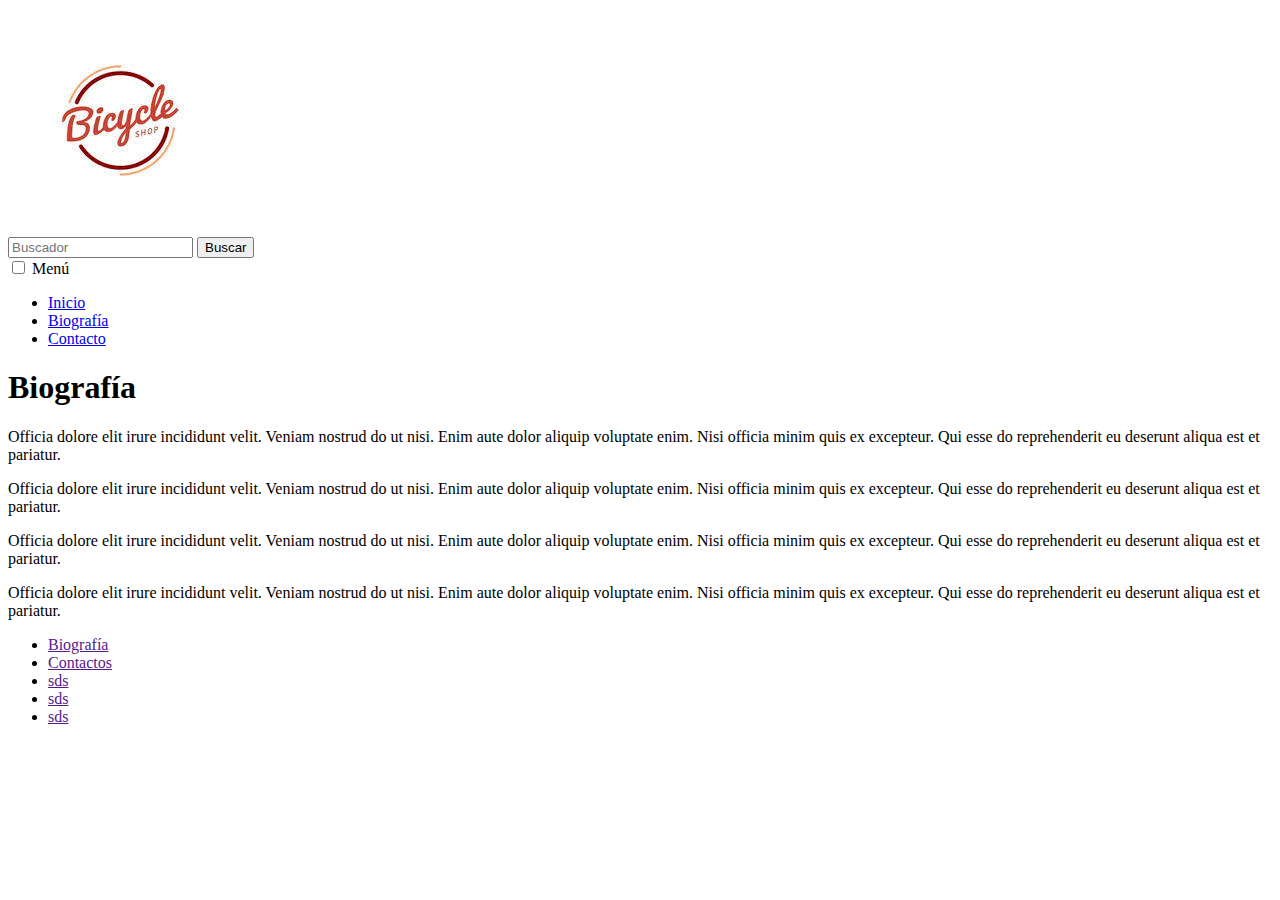
==== biografia.html @ 8dc0fcb6 "resposive" ====
<!DOCTYPE html>
<html lang="es">
<head>
    <meta charset="UTF-8">
    <meta name="viewport" content="width=device-width, initial-scale=1.0">
    <title>Proyect</title>
    <link rel="stylesheet" href="css/style.css">
</head>
<body>
    <header class="clearfix">
        <img src="IMG/logo.jfif" alt="prueba logo">
        <div role="search">
            <form action="search.php">
                <input type="text" placeholder="Buscador" title="Buscador">
                <input type="submit"  value="Buscar">
            </form>
        </div>
        <nav>
            <input type="checkbox" id="menu">
            <label for="menu">Menú</label>
            <ul class="menu">
                <li><a href="index.html">Inicio</a></li>
                <li><a href="biografia.html" aria-label="Contacto, selecionada">Biografía</a></li>
                <li><a href="contacto.html">Contacto</a></li>
            </ul>     
        </nav>    
    </header>
    <main>
        <h1>Biografía</h1>
        <p>Officia dolore elit irure incididunt velit. Veniam nostrud do ut nisi. Enim aute dolor aliquip voluptate enim. Nisi officia minim quis ex excepteur. Qui esse do reprehenderit eu deserunt aliqua est et pariatur.
        </p>
        <p>Officia dolore elit irure incididunt velit. Veniam nostrud do ut nisi. Enim aute dolor aliquip voluptate enim. Nisi officia minim quis ex excepteur. Qui esse do reprehenderit eu deserunt aliqua est et pariatur.
        </p>
        <p>Officia dolore elit irure incididunt velit. Veniam nostrud do ut nisi. Enim aute dolor aliquip voluptate enim. Nisi officia minim quis ex excepteur. Qui esse do reprehenderit eu deserunt aliqua est et pariatur.
        </p>
        <p>Officia dolore elit irure incididunt velit. Veniam nostrud do ut nisi. Enim aute dolor aliquip voluptate enim. Nisi officia minim quis ex excepteur. Qui esse do reprehenderit eu deserunt aliqua est et pariatur.
        </p>
    

    </main>
    <footer role="contentinfo">
        <ul>
            <li><a href="">Biografía</a></li>
            <li><a href="">Contactos</a></li>
            <li><a href="">sds</a></li>
            <li><a href="">sds</a></li>
            <li><a href="">sds</a></li>
        </ul>  
    </footer>
    
</body>
</html>
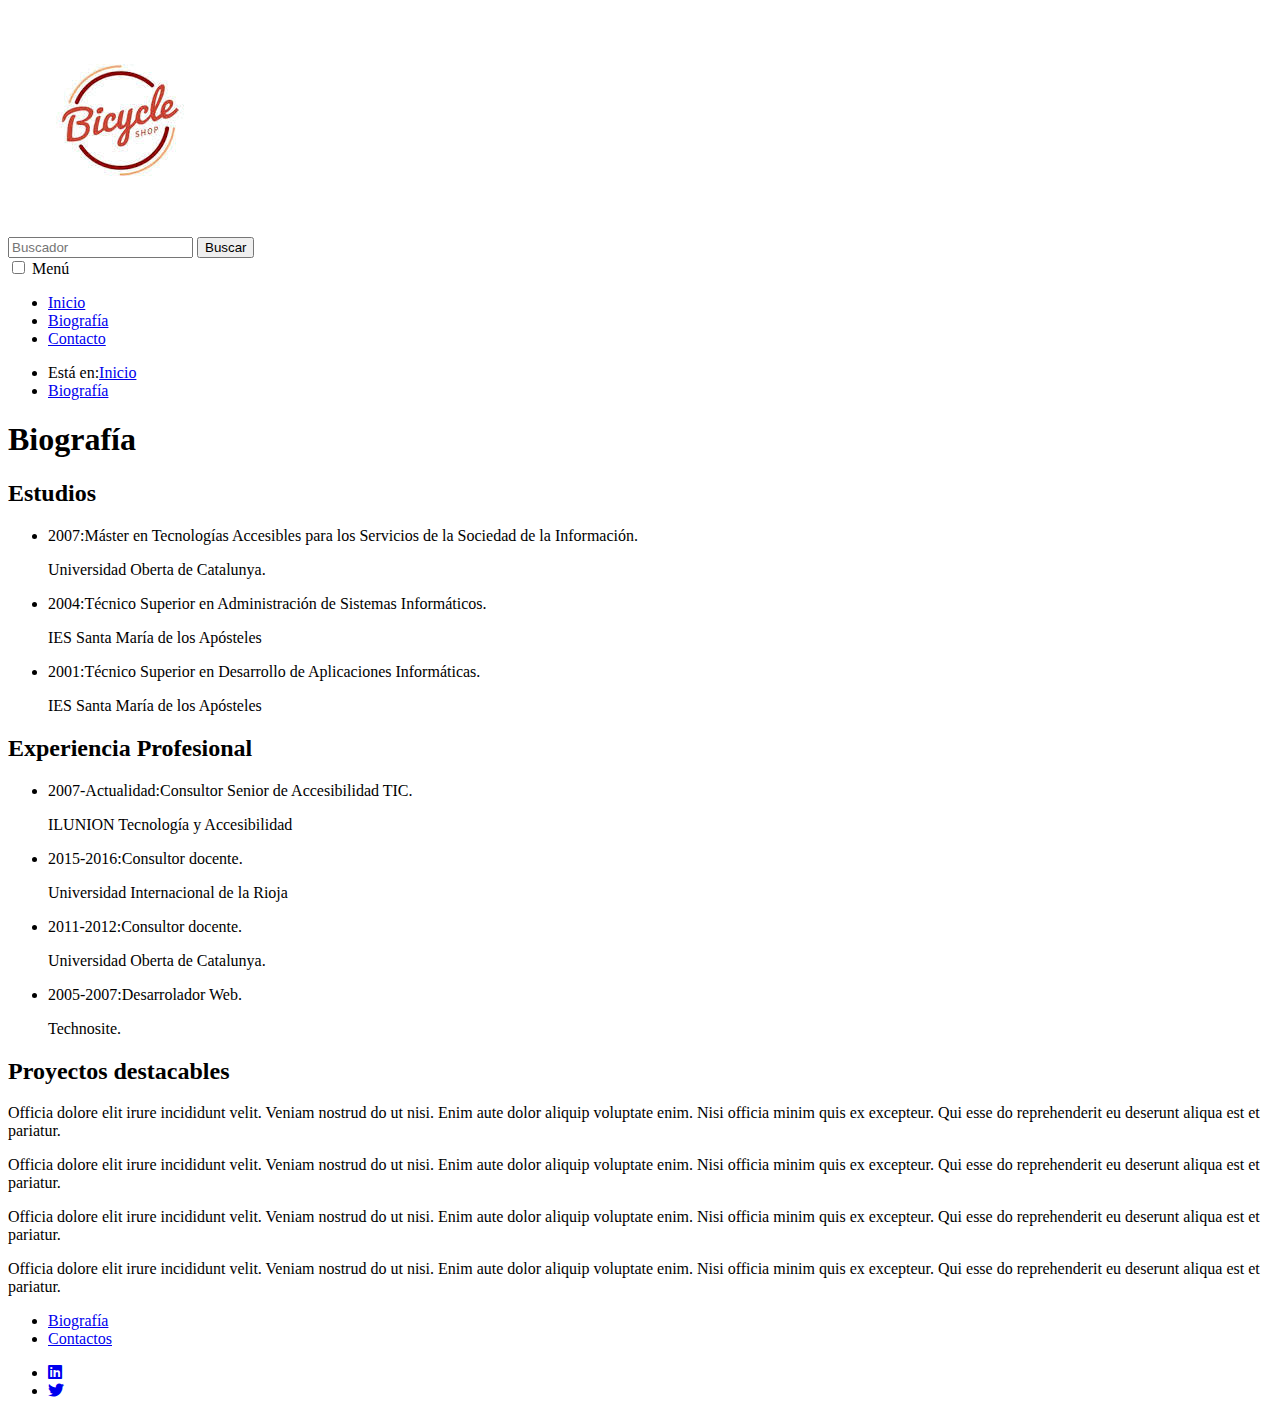
==== commit 25aaae4a: "logotipos" ====
--- a/biografia.html
+++ b/biografia.html
@@ -3,14 +3,18 @@
 <head>
     <meta charset="UTF-8">
     <meta name="viewport" content="width=device-width, initial-scale=1.0">
-    <title>Proyect</title>
+    <title>Protero | Biografía</title>
     <link rel="stylesheet" href="css/style.css">
+    <link rel="preconnect" href="https://fonts.gstatic.com">
+    <link href="https://fonts.googleapis.com/css2?family=Big+Shoulders+Stencil+Text:wght@800;900&display=swap" rel="stylesheet">
+    <link rel="stylesheet" href="CSS/css/fontawesome.css">
+    <link rel="stylesheet" href="CSS/css/all.css">
 </head>
 <body>
     <header class="clearfix">
         <img src="IMG/logo.jfif" alt="prueba logo">
         <div role="search">
-            <form action="search.php">
+            <form action="#">
                 <input type="text" placeholder="Buscador" title="Buscador">
                 <input type="submit"  value="Buscar">
             </form>
@@ -20,13 +24,35 @@
             <label for="menu">Menú</label>
             <ul class="menu">
                 <li><a href="index.html">Inicio</a></li>
-                <li><a href="biografia.html" aria-label="Contacto, selecionada">Biografía</a></li>
+                <li><a href="biografia.html" aria-label="Biografía, opción selecionada">Biografía</a></li>
                 <li><a href="contacto.html">Contacto</a></li>
             </ul>     
         </nav>    
     </header>
     <main>
+        <nav aria-label="rastro de migas">
+            <ul class="rastromiga">
+                <li>Está en:<a href="index.html">Inicio</a></li>
+                <li><a href="biografia.html">Biografía</a></li>
+            </ul>    
+        </nav>
         <h1>Biografía</h1>
+        <h2>Estudios</h2>
+            <ul>
+                <li><span>2007:</span>Máster en Tecnologías Accesibles para los Servicios de la Sociedad de la Información.<p>Universidad Oberta de Catalunya. </p></li>
+                <li><span>2004:</span>Técnico Superior en Administración de Sistemas Informáticos.<p>IES Santa María de los Apósteles </p></li>
+                <li><span>2001:</span>Técnico Superior en Desarrollo de Aplicaciones Informáticas.<p>IES Santa María de los Apósteles </p></li>
+            </ul>
+        <h2>Experiencia Profesional</h2>
+            <ul>
+                <li><span>2007-Actualidad:</span>Consultor Senior de Accesibilidad TIC.<p>ILUNION Tecnología y Accesibilidad </p></li>
+                <li><span>2015-2016:</span>Consultor docente.<p>Universidad Internacional de la Rioja</p></li>
+                <li><span>2011-2012:</span>Consultor docente.<p>Universidad Oberta de Catalunya.</p></li>
+                <li><span>2005-2007:</span>Desarrolador Web.<p>Technosite.</p></li>
+                
+            </ul>
+        <h2>Proyectos destacables</h2>
+        
         <p>Officia dolore elit irure incididunt velit. Veniam nostrud do ut nisi. Enim aute dolor aliquip voluptate enim. Nisi officia minim quis ex excepteur. Qui esse do reprehenderit eu deserunt aliqua est et pariatur.
         </p>
         <p>Officia dolore elit irure incididunt velit. Veniam nostrud do ut nisi. Enim aute dolor aliquip voluptate enim. Nisi officia minim quis ex excepteur. Qui esse do reprehenderit eu deserunt aliqua est et pariatur.
@@ -38,14 +64,19 @@
     
 
     </main>
-    <footer role="contentinfo">
-        <ul>
-            <li><a href="">Biografía</a></li>
-            <li><a href="">Contactos</a></li>
-            <li><a href="">sds</a></li>
-            <li><a href="">sds</a></li>
-            <li><a href="">sds</a></li>
-        </ul>  
+    <footer class="footerFlex" role="contentinfo">
+        <div>
+            <ul>
+                <li><a href="biografia.html">Biografía</a></li>
+                <li><a href="contacto.html">Contactos</a></li>
+            </ul>
+        </div>
+        <div>
+            <ul>
+                <li><a href="#"><i class="fab fa-linkedin"></i></a></li>
+                <li><a href="#"><i class="fab fa-twitter"></i></a></li>
+            </ul>
+        </div>
     </footer>
     
 </body>
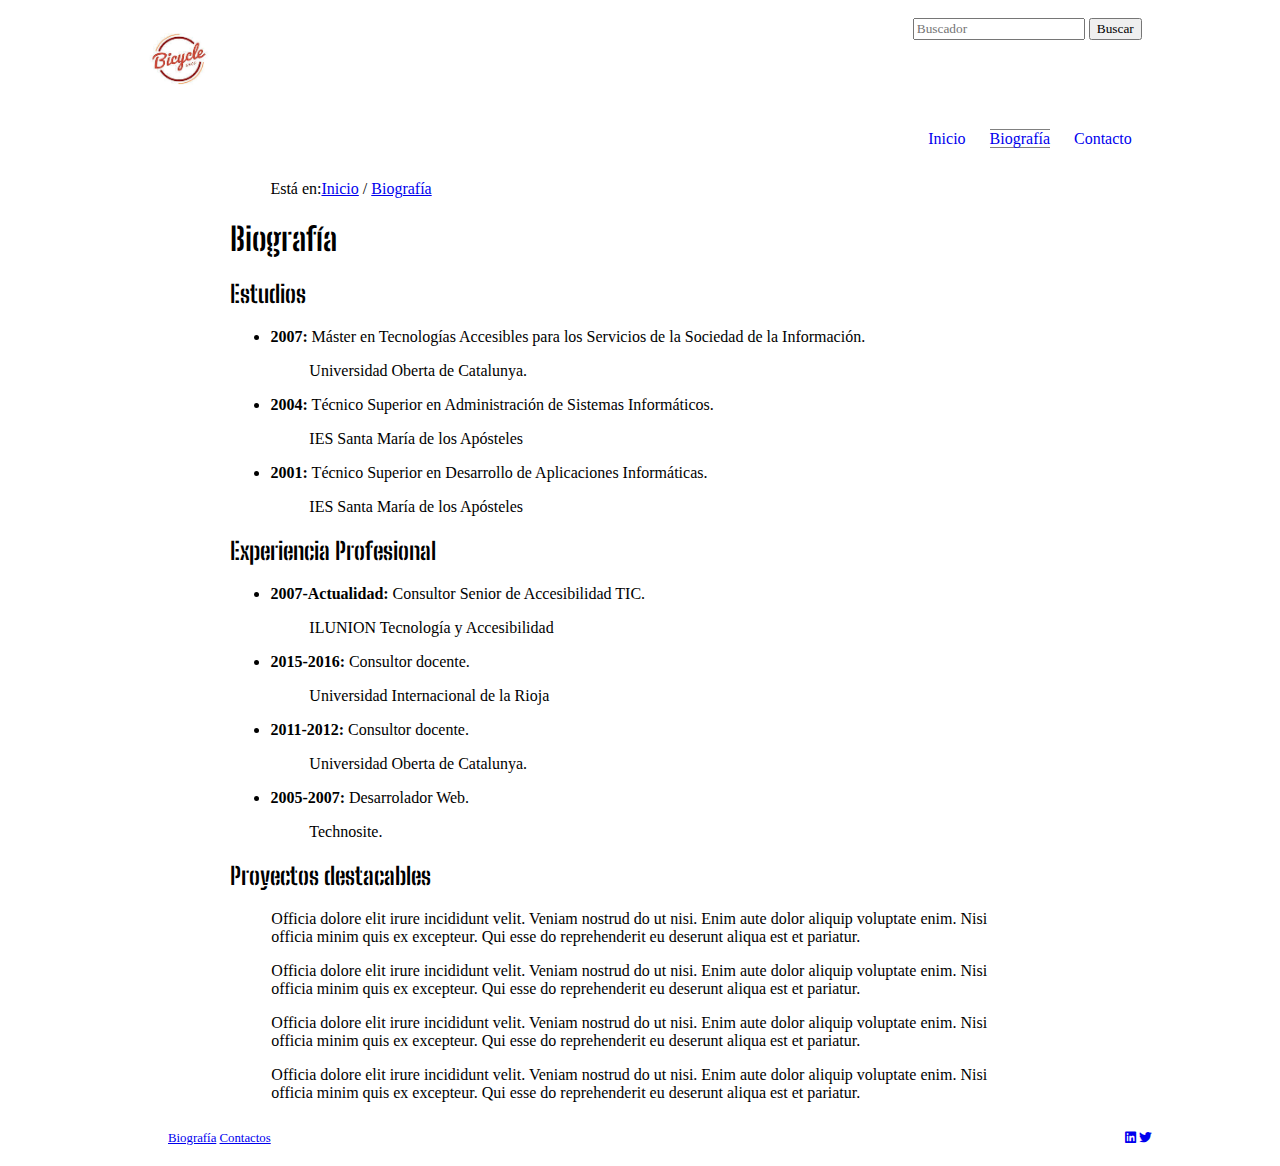
==== commit 4c2b5109: "Rutas" ====
--- a/biografia.html
+++ b/biografia.html
@@ -4,7 +4,7 @@
     <meta charset="UTF-8">
     <meta name="viewport" content="width=device-width, initial-scale=1.0">
     <title>Protero | Biografía</title>
-    <link rel="stylesheet" href="css/style.css">
+    <link rel="stylesheet" href="CSS/style.css">
     <link rel="preconnect" href="https://fonts.gstatic.com">
     <link href="https://fonts.googleapis.com/css2?family=Big+Shoulders+Stencil+Text:wght@800;900&display=swap" rel="stylesheet">
     <link rel="stylesheet" href="CSS/css/fontawesome.css">
--- a/CSS/style.css
+++ b/CSS/style.css
@@ -0,0 +1,168 @@
+
+   /*Menú hamburguesa*/
+   *{
+       font-family: "Times New Roman", Times, serif;
+   }
+   ul.menu{
+       display: none;
+   }
+    input[id="menu"]:checked  ~ ul.menu{
+        display:block;
+    }
+    input[id="menu"]{
+        display: none;
+    }
+    ul.menu li {
+        display: block;
+        padding: 10px;
+        list-style: none;
+        border-bottom: 1px solid grey;
+    }
+    /*General*/
+    .contact label{
+        display: block;
+    }
+    h1{
+        font-family: 'Big Shoulders Stencil Text', cursive, arial;
+    }
+    h2{
+        font-family: 'Big Shoulders Stencil Text', cursive, arial;
+    }
+    span{
+        font-weight: bold;
+        padding-right: .5%;
+    }
+    ul.menu a:link {
+        text-decoration: none;
+    }
+    ul.menu a:visited {
+        text-decoration: none;
+    }
+
+    ul.menu a:hover {
+        text-decoration: underline;
+    }
+
+    ul.menu a:active {
+        text-decoration: underline;
+    }
+    .mesenger{
+        font-size: small;
+    }
+    footer{
+        font-size: .8em;
+    }
+    /*Buscador general*/
+    [role="search"]{
+        display: none;
+    }
+    /*Pie*/
+    [role="contentinfo"]{
+        display: none;
+    }
+    /*Rastro de migas*/
+    nav[aria-label]{
+        display: none;
+    }
+
+@media only screen and (min-width: 768px) 
+{
+    /*Rastro de migas*/
+    nav[aria-label]{
+        display:inherit;
+    }
+    /*Menú hamburguesa*/
+    input[id="menu"]{
+        display: none;
+    }
+    label[for="menu"]{
+        display: none;
+    }
+    ul.menu{
+        display: block;
+        float: right;
+        margin-right: 1%;  
+    }
+    ul.menu li{
+        display: inline;
+        background:white;
+        border-bottom:1px solid White;
+        
+    }
+    ul.menu a{
+        text-decoration:none;
+    }
+
+    ul.menu a[aria-label]{
+        border-top:1px solid grey; 
+        border-bottom:1px solid grey;
+    }
+    /*Buscador general*/
+    [role="search"]{
+        display: block;
+    }
+    /*Pie*/
+    [role="contentinfo"]{
+        display: block;
+    }
+    /*General*/
+    body{
+        margin-right: 10%;
+        margin-left: 10%;
+    }
+    img{
+        width: 10%;   
+    }
+    .clearfix::after {
+        content: "";
+        clear: both;
+        display: table;
+    }
+        header div{
+        float: right;
+        margin-right: 1%;
+        margin-top: 1%;
+        
+    }
+    main{
+        margin-right: 10%;
+        margin-left: 10%;
+    }
+
+    ul.rastromiga li{
+        display: inline;
+    }
+    ul.rastromiga li+li::before {
+        content: "/\00a0";
+    }
+    p{
+        margin-right: 5%;
+        margin-left: 5%;
+    }
+
+    .flexContaniner{
+        display: flex;
+        justify-content: space-around;
+        align-items: flex-start;
+    }
+    .contact label{
+        display: block;
+        padding: 1%;
+    }
+    
+
+    .contact{
+        background-color: lightgray;
+        padding: 2%;
+    }
+    
+    footer li {
+        display: inline;
+    }
+    .footerFlex{
+        display: flex;
+        justify-content: space-between;
+    }
+
+ 
+}